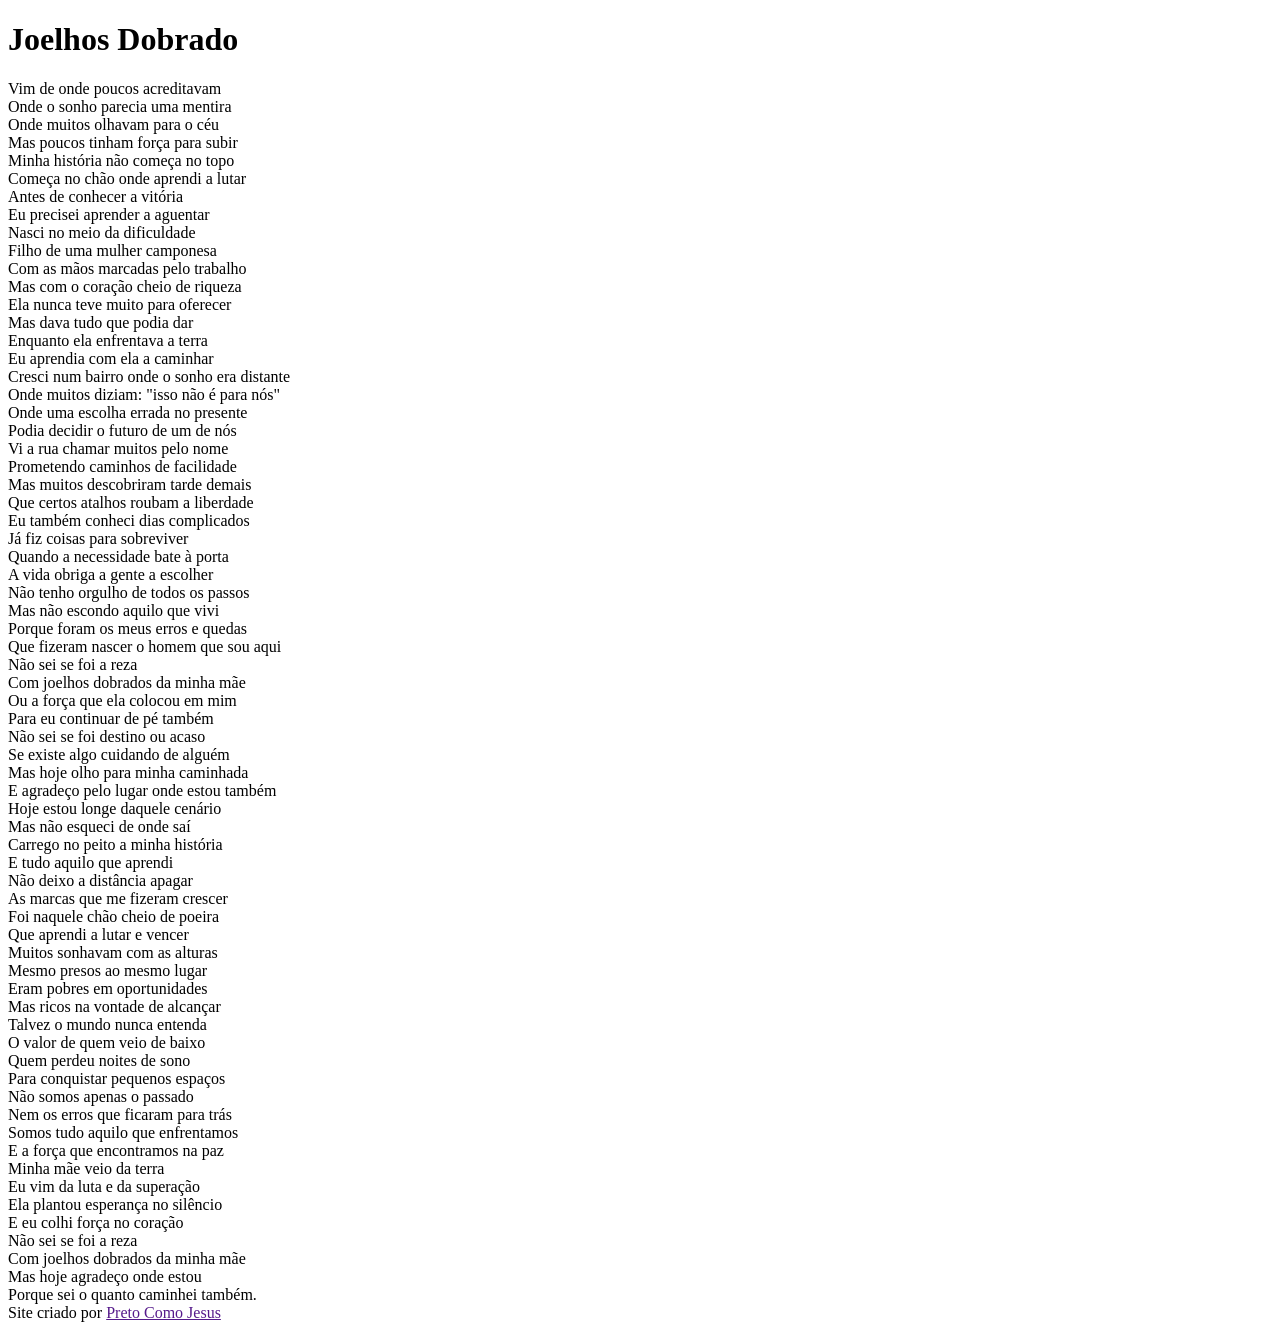
==== exercícios/projeto-preto/index.html @ 81c5db80 "index do site projeto-preto" ====
<!DOCTYPE html>
<html lang="pt">
<head>
    <meta charset="UTF-8">
    <meta name="viewport" content="width=device-width, initial-scale=1.0">
    <title>Joelhos Dobrado</title>
</head>
<body>
        
    <header> 

        <h1>Joelhos Dobrado</h1>

    </header>

        <section>

            Vim de onde poucos acreditavam <br>
            Onde o sonho parecia uma mentira <br>
            Onde muitos olhavam para o céu <br>
            Mas poucos tinham força para subir <br>
            Minha história não começa no topo <br>
            Começa no chão onde aprendi a lutar <br>
            Antes de conhecer a vitória <br>
            Eu precisei aprender a aguentar <br>

        </section>

        <section>

            Nasci no meio da dificuldade <br>
            Filho de uma mulher camponesa <br>
            Com as mãos marcadas pelo trabalho <br>
            Mas com o coração cheio de riqueza <br>
            Ela nunca teve muito para oferecer <br>
            Mas dava tudo que podia dar <br>
            Enquanto ela enfrentava a terra <br>
            Eu aprendia com ela a caminhar <br>
            Cresci num bairro onde o sonho era distante <br>
            Onde muitos diziam: "isso não é para nós" <br>
            Onde uma escolha errada no presente <br>
            Podia decidir o futuro de um de nós <br>

        </section>

        <section>

            Vi a rua chamar muitos pelo nome <br>
            Prometendo caminhos de facilidade <br>
            Mas muitos descobriram tarde demais <br>
            Que certos atalhos roubam a liberdade <br>
            Eu também conheci dias complicados <br>
            Já fiz coisas para sobreviver <br>
            Quando a necessidade bate à porta <br>
            A vida obriga a gente a escolher <br>
            Não tenho orgulho de todos os passos <br>
            Mas não escondo aquilo que vivi <br>
            Porque foram os meus erros e quedas <br>
            Que fizeram nascer o homem que sou aqui <br>

        </section>

        
        <section>
        
            Não sei se foi a reza <br>
            Com joelhos dobrados da minha mãe <br>
            Ou a força que ela colocou em mim <br>
            Para eu continuar de pé também <br>
        
            Não sei se foi destino ou acaso <br>
            Se existe algo cuidando de alguém <br>
            Mas hoje olho para minha caminhada <br>
            E agradeço pelo lugar onde estou também <br>
        
        </section>

        <section>
            
                Hoje estou longe daquele cenário <br>
                Mas não esqueci de onde saí <br>
                Carrego no peito a minha história <br>
                E tudo aquilo que aprendi <br>
            
                Não deixo a distância apagar <br> 
                As marcas que me fizeram crescer <br>
                Foi naquele chão cheio de poeira <br>
                Que aprendi a lutar e vencer <br>
            
                Muitos sonhavam com as alturas <br>
                Mesmo presos ao mesmo lugar <br>
                Eram pobres em oportunidades <br>
                Mas ricos na vontade de alcançar <br>
        </section>

        <section>

            Talvez o mundo nunca entenda <br> 
            O valor de quem veio de baixo <br>
            Quem perdeu noites de sono <br> 
            Para conquistar pequenos espaços <br>
            Não somos apenas o passado <br>
            Nem os erros que ficaram para trás <br>
            Somos tudo aquilo que enfrentamos <br>
            E a força que encontramos na paz <br>

        </section>

        <section>
        
            Minha mãe veio da terra <br>
            Eu vim da luta e da superação <br> 
            Ela plantou esperança no silêncio <br>
            E eu colhi força no coração <br>
        
            Não sei se foi a reza <br>
            Com joelhos dobrados da minha mãe <br> 
            Mas hoje agradeço onde estou <br> 
            Porque sei o quanto caminhei também. <br> 

        </section>

<footer> 
    Site criado por <a href="">Preto Como Jesus</a>
</footer>

</body>
</html>
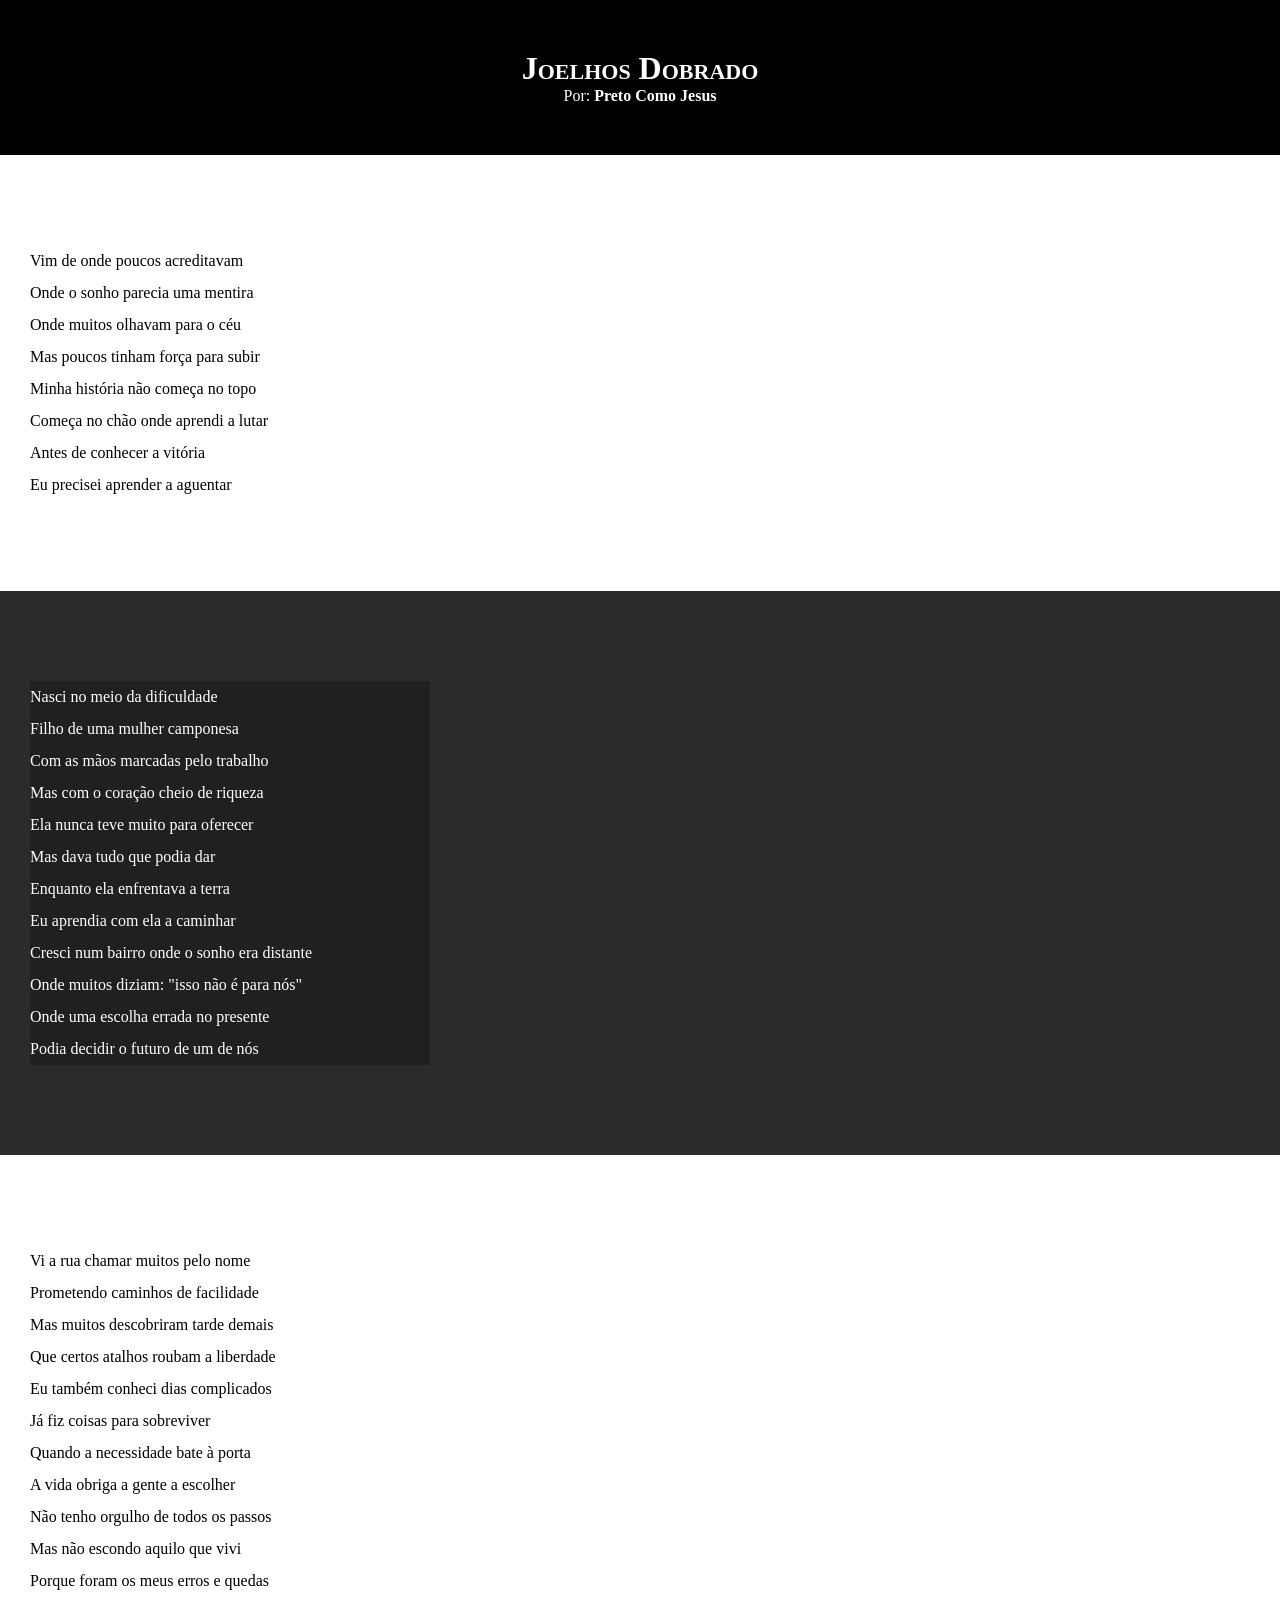
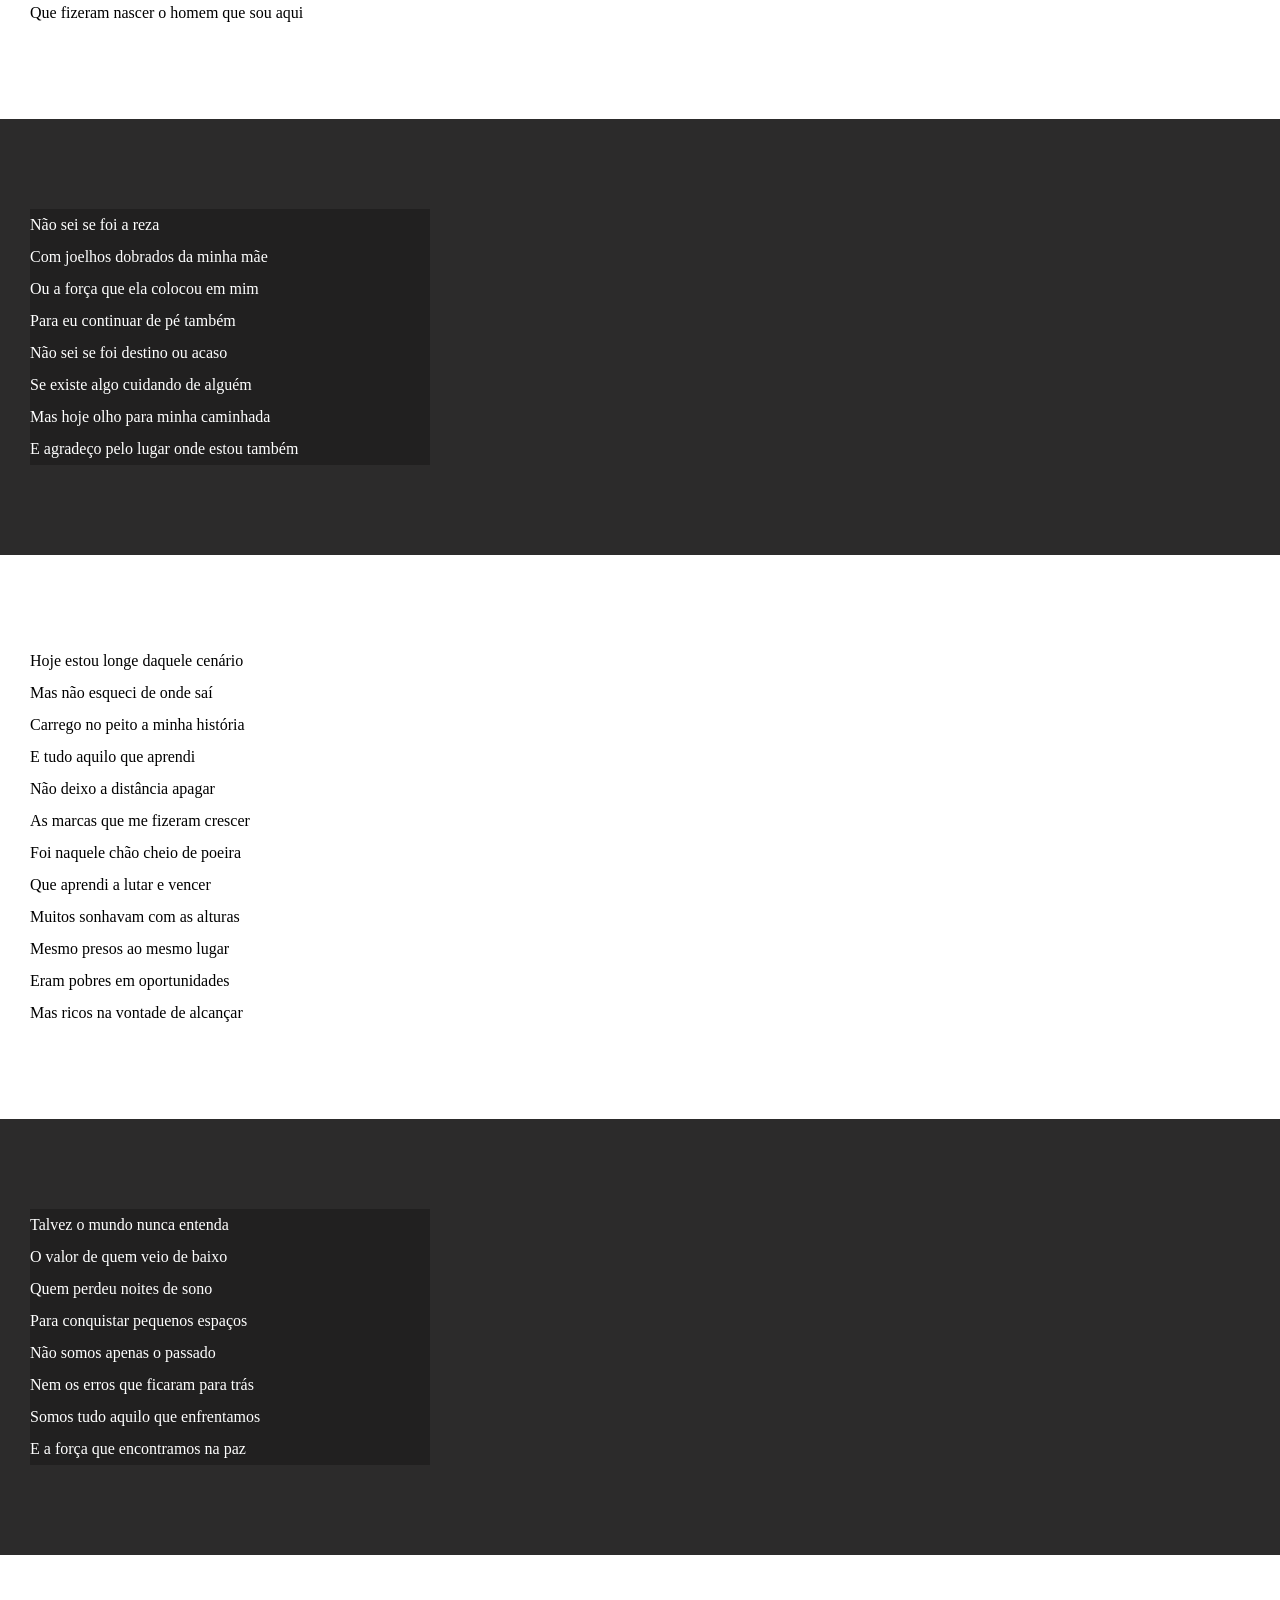
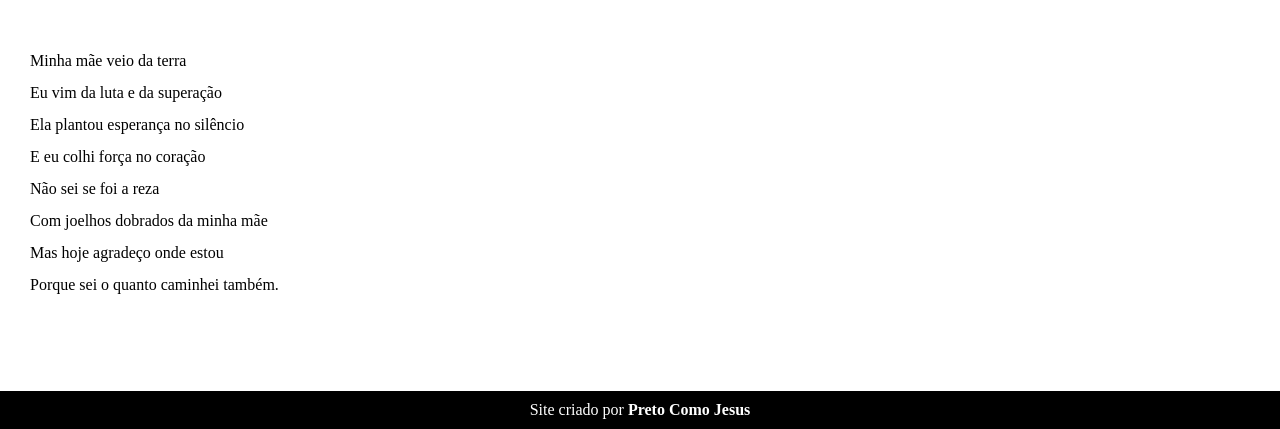
==== commit 5510cdd2: "Criei css do projeto-preto" ====
--- a/exercícios/projeto-preto/index.html
+++ b/exercícios/projeto-preto/index.html
@@ -3,6 +3,7 @@
 <head>
     <meta charset="UTF-8">
     <meta name="viewport" content="width=device-width, initial-scale=1.0">
+    <link rel="stylesheet" href="estilo/style.css">
     <title>Joelhos Dobrado</title>
 </head>
 <body>
@@ -10,118 +11,134 @@
     <header> 
 
         <h1>Joelhos Dobrado</h1>
+        <p>Por: <a href="#" target="_blank">Preto Como Jesus</a></p>
 
     </header>
 
-        <section>
-
-            Vim de onde poucos acreditavam <br>
-            Onde o sonho parecia uma mentira <br>
-            Onde muitos olhavam para o céu <br>
-            Mas poucos tinham força para subir <br>
-            Minha história não começa no topo <br>
-            Começa no chão onde aprendi a lutar <br>
-            Antes de conhecer a vitória <br>
-            Eu precisei aprender a aguentar <br>
+        <section class="normal">
+                <p>
+                    Vim de onde poucos acreditavam <br>
+                    Onde o sonho parecia uma mentira <br>
+                    Onde muitos olhavam para o céu <br>
+                    Mas poucos tinham força para subir <br>
+                    Minha história não começa no topo <br>
+                    Começa no chão onde aprendi a lutar <br>
+                    Antes de conhecer a vitória <br>
+                    Eu precisei aprender a aguentar <br>
+                </p>
 
         </section>
 
-        <section>
+        <section class="imagem">
+                <p>
+                    Nasci no meio da dificuldade <br>
+                    Filho de uma mulher camponesa <br>
+                    Com as mãos marcadas pelo trabalho <br>
+                    Mas com o coração cheio de riqueza <br>
+                    Ela nunca teve muito para oferecer <br>
+                    Mas dava tudo que podia dar <br>
+                </p>
 
-            Nasci no meio da dificuldade <br>
-            Filho de uma mulher camponesa <br>
-            Com as mãos marcadas pelo trabalho <br>
-            Mas com o coração cheio de riqueza <br>
-            Ela nunca teve muito para oferecer <br>
-            Mas dava tudo que podia dar <br>
-            Enquanto ela enfrentava a terra <br>
-            Eu aprendia com ela a caminhar <br>
-            Cresci num bairro onde o sonho era distante <br>
-            Onde muitos diziam: "isso não é para nós" <br>
-            Onde uma escolha errada no presente <br>
-            Podia decidir o futuro de um de nós <br>
+                <p>
+                    Enquanto ela enfrentava a terra <br>
+                    Eu aprendia com ela a caminhar <br>
+                    Cresci num bairro onde o sonho era distante <br>
+                    Onde muitos diziam: "isso não é para nós" <br>
+                    Onde uma escolha errada no presente <br>
+                    Podia decidir o futuro de um de nós <br>
+                </p>
+            
+        </section>
+
+        <section class="normal">
+            <p>
+                Vi a rua chamar muitos pelo nome <br>
+                Prometendo caminhos de facilidade <br>
+                Mas muitos descobriram tarde demais <br>
+                Que certos atalhos roubam a liberdade <br>
+                Eu também conheci dias complicados <br>
+                Já fiz coisas para sobreviver <br>
+            </p>
+            
+            <p>
+                Quando a necessidade bate à porta <br>
+                A vida obriga a gente a escolher <br>
+                Não tenho orgulho de todos os passos <br>
+                Mas não escondo aquilo que vivi <br>
+                Porque foram os meus erros e quedas <br>
+                Que fizeram nascer o homem que sou aqui <br>
+            </p>
 
         </section>
 
-        <section>
+        <section class="imagem">
+    
+            <p>
+                Não sei se foi a reza <br>
+                Com joelhos dobrados da minha mãe <br>
+                Ou a força que ela colocou em mim <br>
+                Para eu continuar de pé também <br>
+                Não sei se foi destino ou acaso <br>
+                Se existe algo cuidando de alguém <br>
+                Mas hoje olho para minha caminhada <br>
+                E agradeço pelo lugar onde estou também <br>
+            </p>
+        
+        </section>
 
-            Vi a rua chamar muitos pelo nome <br>
-            Prometendo caminhos de facilidade <br>
-            Mas muitos descobriram tarde demais <br>
-            Que certos atalhos roubam a liberdade <br>
-            Eu também conheci dias complicados <br>
-            Já fiz coisas para sobreviver <br>
-            Quando a necessidade bate à porta <br>
-            A vida obriga a gente a escolher <br>
-            Não tenho orgulho de todos os passos <br>
-            Mas não escondo aquilo que vivi <br>
-            Porque foram os meus erros e quedas <br>
-            Que fizeram nascer o homem que sou aqui <br>
+        <section class="normal">
+                <p>
+                    Hoje estou longe daquele cenário <br>
+                    Mas não esqueci de onde saí <br>
+                    Carrego no peito a minha história <br>
+                    E tudo aquilo que aprendi <br>
+                </p>
+
+                <p>
+                    Não deixo a distância apagar <br>
+                    As marcas que me fizeram crescer <br>
+                    Foi naquele chão cheio de poeira <br>
+                    Que aprendi a lutar e vencer <br>
+                </p>
+            
+                <p>
+                    Muitos sonhavam com as alturas <br>
+                    Mesmo presos ao mesmo lugar <br>
+                    Eram pobres em oportunidades <br>
+                    Mas ricos na vontade de alcançar <br>
+                </p>
+        </section>
+
+        <section class="imagem">
+            <p>
+                Talvez o mundo nunca entenda <br>
+                O valor de quem veio de baixo <br>
+                Quem perdeu noites de sono <br>
+                Para conquistar pequenos espaços <br>
+                Não somos apenas o passado <br>
+                Nem os erros que ficaram para trás <br>
+                Somos tudo aquilo que enfrentamos <br>
+                E a força que encontramos na paz <br>
+            </p>
 
         </section>
 
-        
-        <section>
-        
-            Não sei se foi a reza <br>
-            Com joelhos dobrados da minha mãe <br>
-            Ou a força que ela colocou em mim <br>
-            Para eu continuar de pé também <br>
-        
-            Não sei se foi destino ou acaso <br>
-            Se existe algo cuidando de alguém <br>
-            Mas hoje olho para minha caminhada <br>
-            E agradeço pelo lugar onde estou também <br>
-        
-        </section>
-
-        <section>
-            
-                Hoje estou longe daquele cenário <br>
-                Mas não esqueci de onde saí <br>
-                Carrego no peito a minha história <br>
-                E tudo aquilo que aprendi <br>
-            
-                Não deixo a distância apagar <br> 
-                As marcas que me fizeram crescer <br>
-                Foi naquele chão cheio de poeira <br>
-                Que aprendi a lutar e vencer <br>
-            
-                Muitos sonhavam com as alturas <br>
-                Mesmo presos ao mesmo lugar <br>
-                Eram pobres em oportunidades <br>
-                Mas ricos na vontade de alcançar <br>
-        </section>
-
-        <section>
-
-            Talvez o mundo nunca entenda <br> 
-            O valor de quem veio de baixo <br>
-            Quem perdeu noites de sono <br> 
-            Para conquistar pequenos espaços <br>
-            Não somos apenas o passado <br>
-            Nem os erros que ficaram para trás <br>
-            Somos tudo aquilo que enfrentamos <br>
-            E a força que encontramos na paz <br>
-
-        </section>
-
-        <section>
-        
-            Minha mãe veio da terra <br>
-            Eu vim da luta e da superação <br> 
-            Ela plantou esperança no silêncio <br>
-            E eu colhi força no coração <br>
-        
-            Não sei se foi a reza <br>
-            Com joelhos dobrados da minha mãe <br> 
-            Mas hoje agradeço onde estou <br> 
-            Porque sei o quanto caminhei também. <br> 
+        <section class="normal">
+            <p>
+                Minha mãe veio da terra <br>
+                Eu vim da luta e da superação <br>
+                Ela plantou esperança no silêncio <br>
+                E eu colhi força no coração <br>
+                Não sei se foi a reza <br>
+                Com joelhos dobrados da minha mãe <br>
+                Mas hoje agradeço onde estou <br>
+                Porque sei o quanto caminhei também. <br>
+            </p>
 
         </section>
 
 <footer> 
-    Site criado por <a href="">Preto Como Jesus</a>
+    <p>Site criado por <a href="">Preto Como Jesus</a></p>
 </footer>
 
 </body>
--- a/exercícios/projeto-preto/estilo/style.css
+++ b/exercícios/projeto-preto/estilo/style.css
@@ -0,0 +1,87 @@
+@charset "UTF-8";
+
+*{
+    margin: 0px;
+    padding: 0px;
+}
+
+html, body {
+    min-height: 100vh;
+    background-color: darkgrey;
+
+}
+
+header{
+    background-color: black;
+    color: white;
+    text-align: center;
+}
+
+header > h1 {
+    padding-top: 50px;
+    font-variant: small-caps;
+}
+
+header > p {
+    padding-bottom: 50px;
+}
+
+a {
+    color: white;
+    text-decoration: none;
+    font-weight: bolder;
+}
+
+a:hover{
+    text-decoration: underline;
+}
+
+section{
+    padding-top: 10vh;
+    padding-bottom: 10vh;
+    line-height: 2em;
+    padding-left: 30px;
+}
+
+section.normal{
+    background-color: white;
+    color: black;
+ 
+}
+
+section.imagem{
+    background-color: rgb(44, 43, 43);
+    color: white;
+}
+
+section.imagem > p {
+    width: 400px;
+    background-color: rgba(0, 0, 0, 0.247);
+
+}
+
+
+
+
+
+
+
+
+
+
+
+
+
+
+
+
+
+
+ 
+footer{
+    background-color: black;
+    color: white;
+    text-align: center;
+    padding: 10px;
+ 
+}
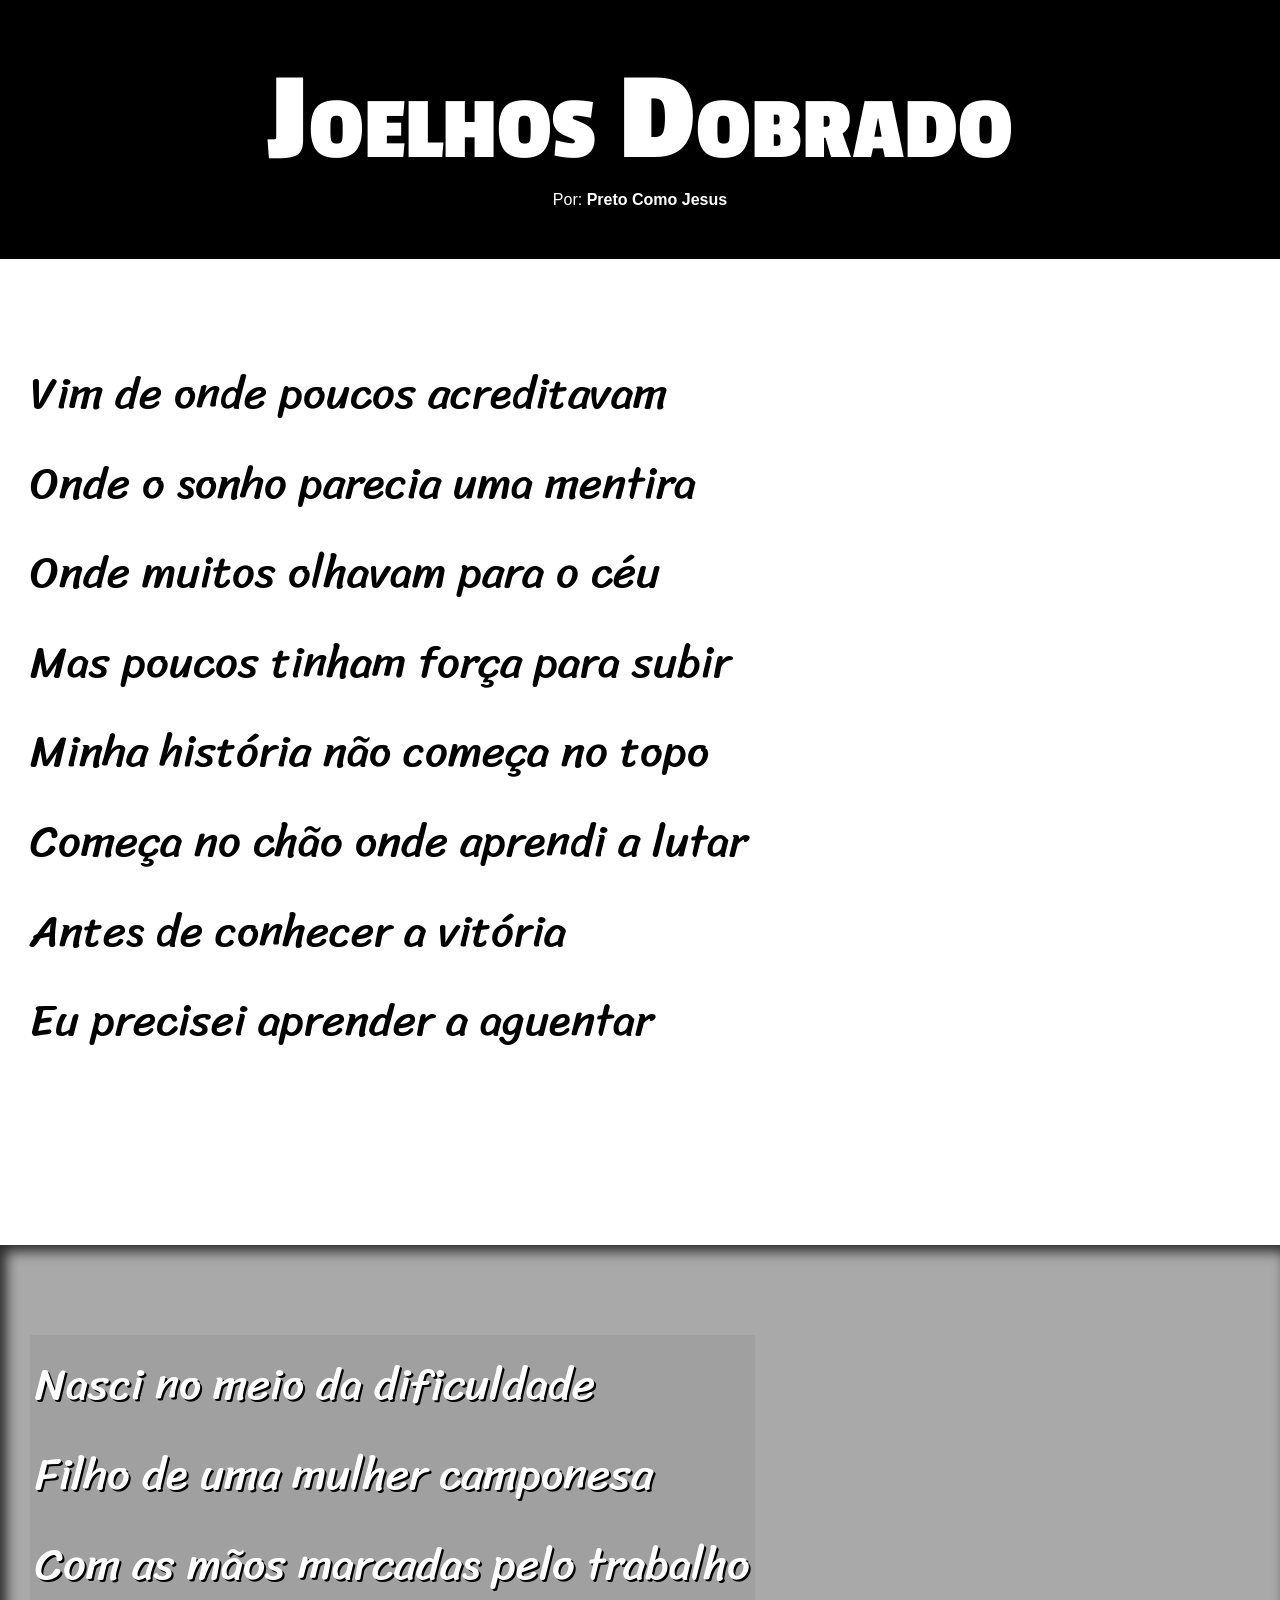
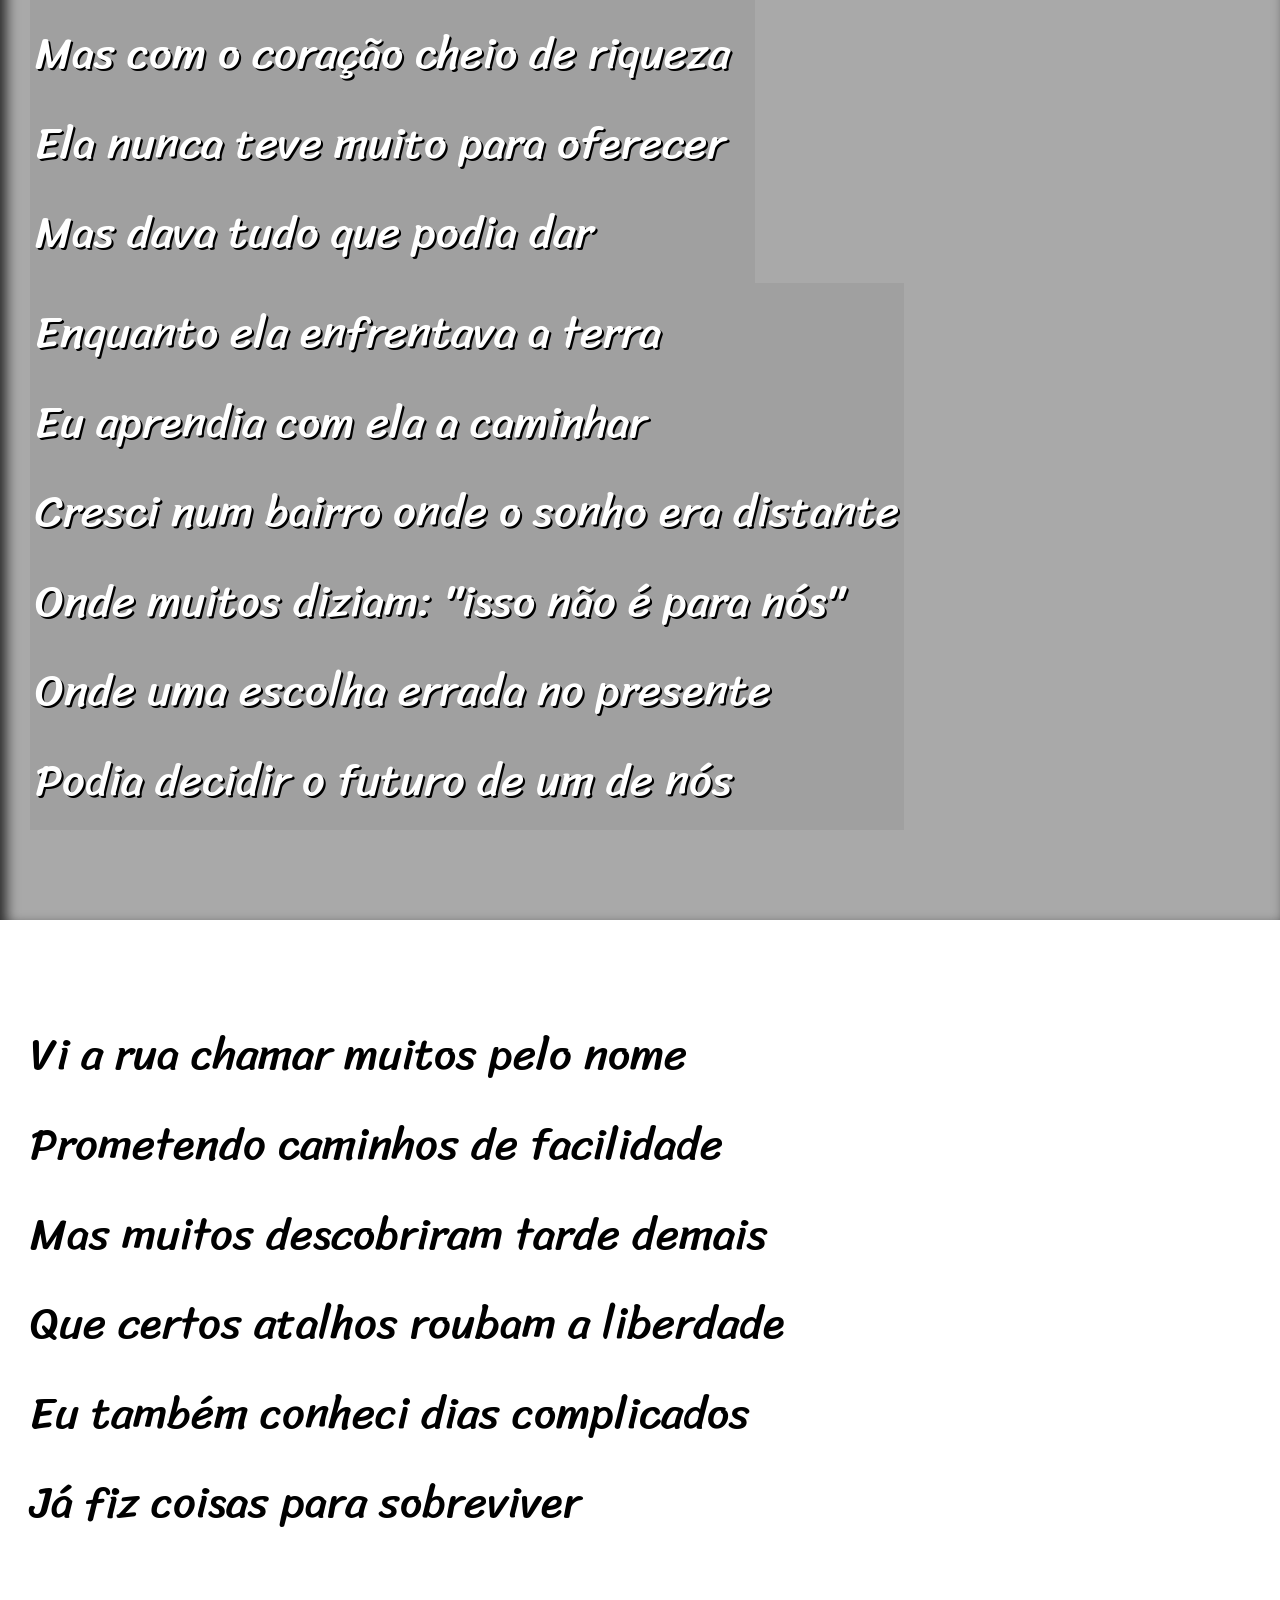
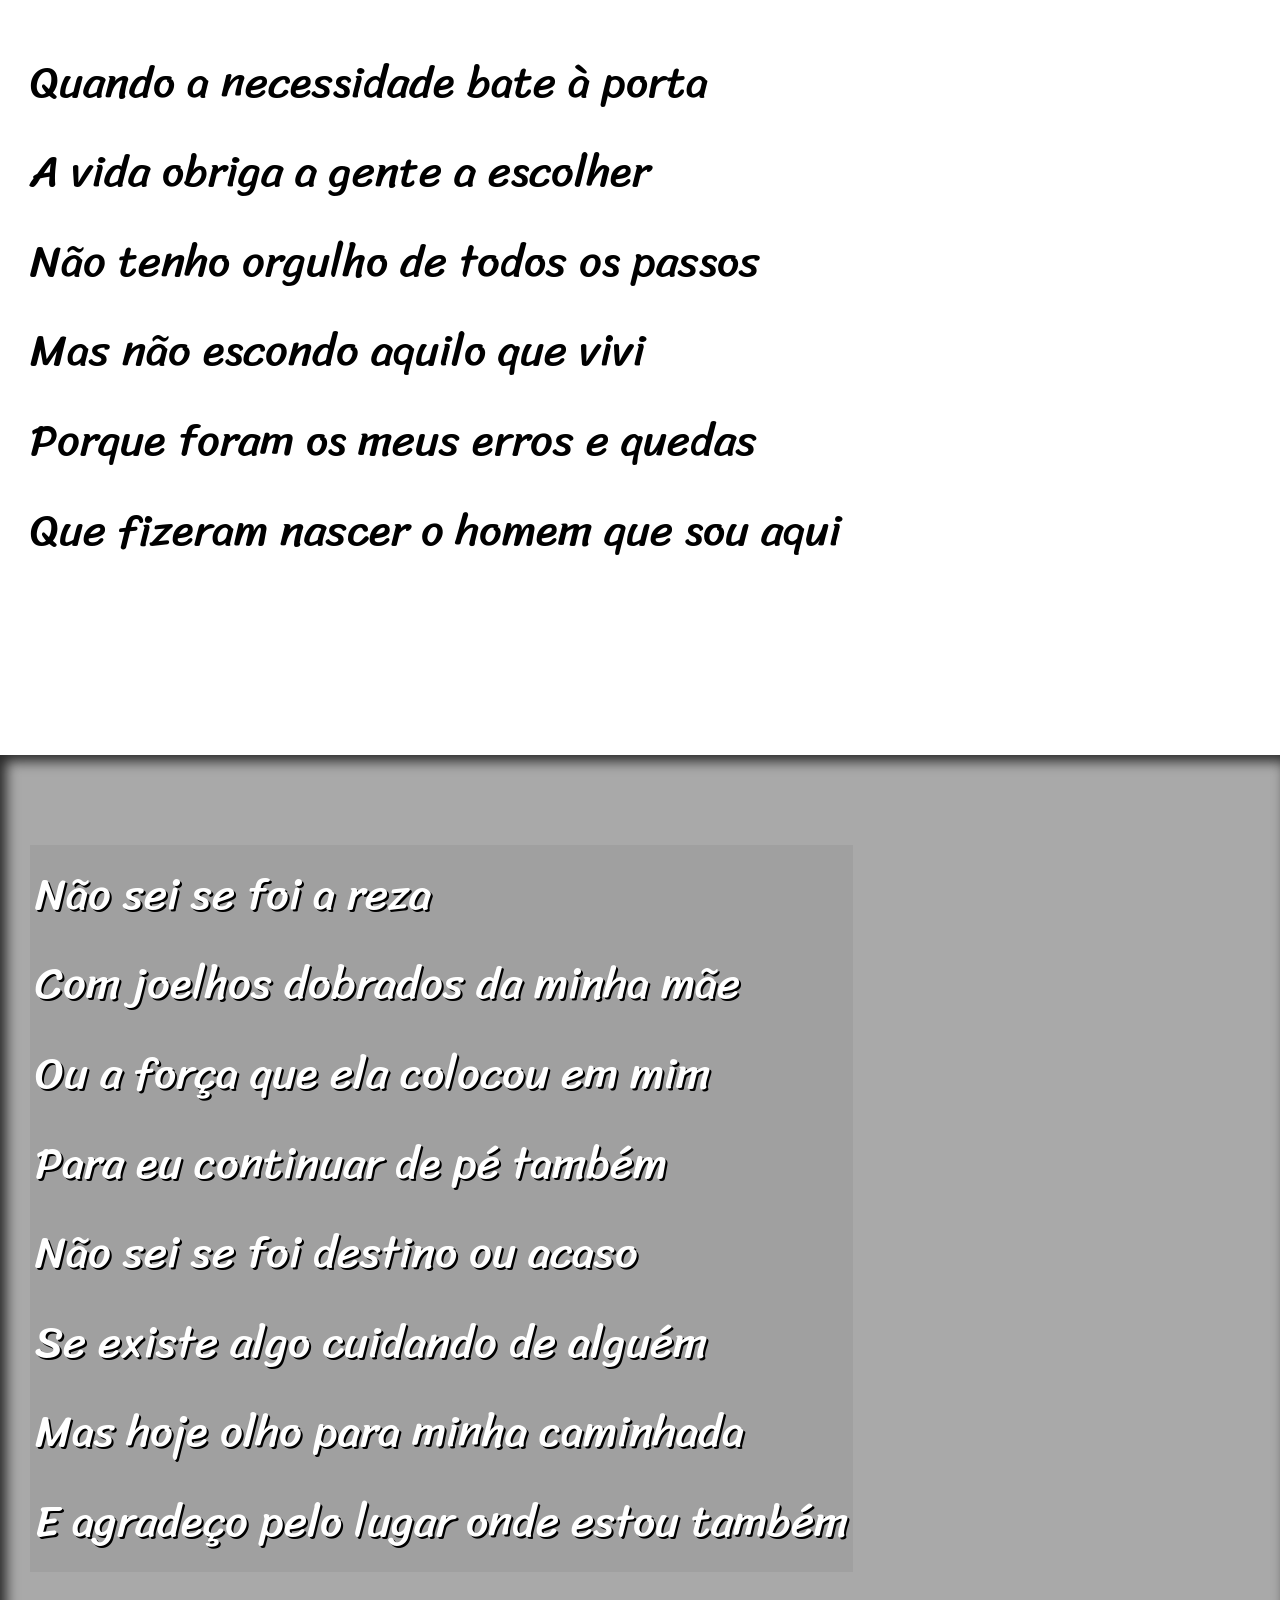
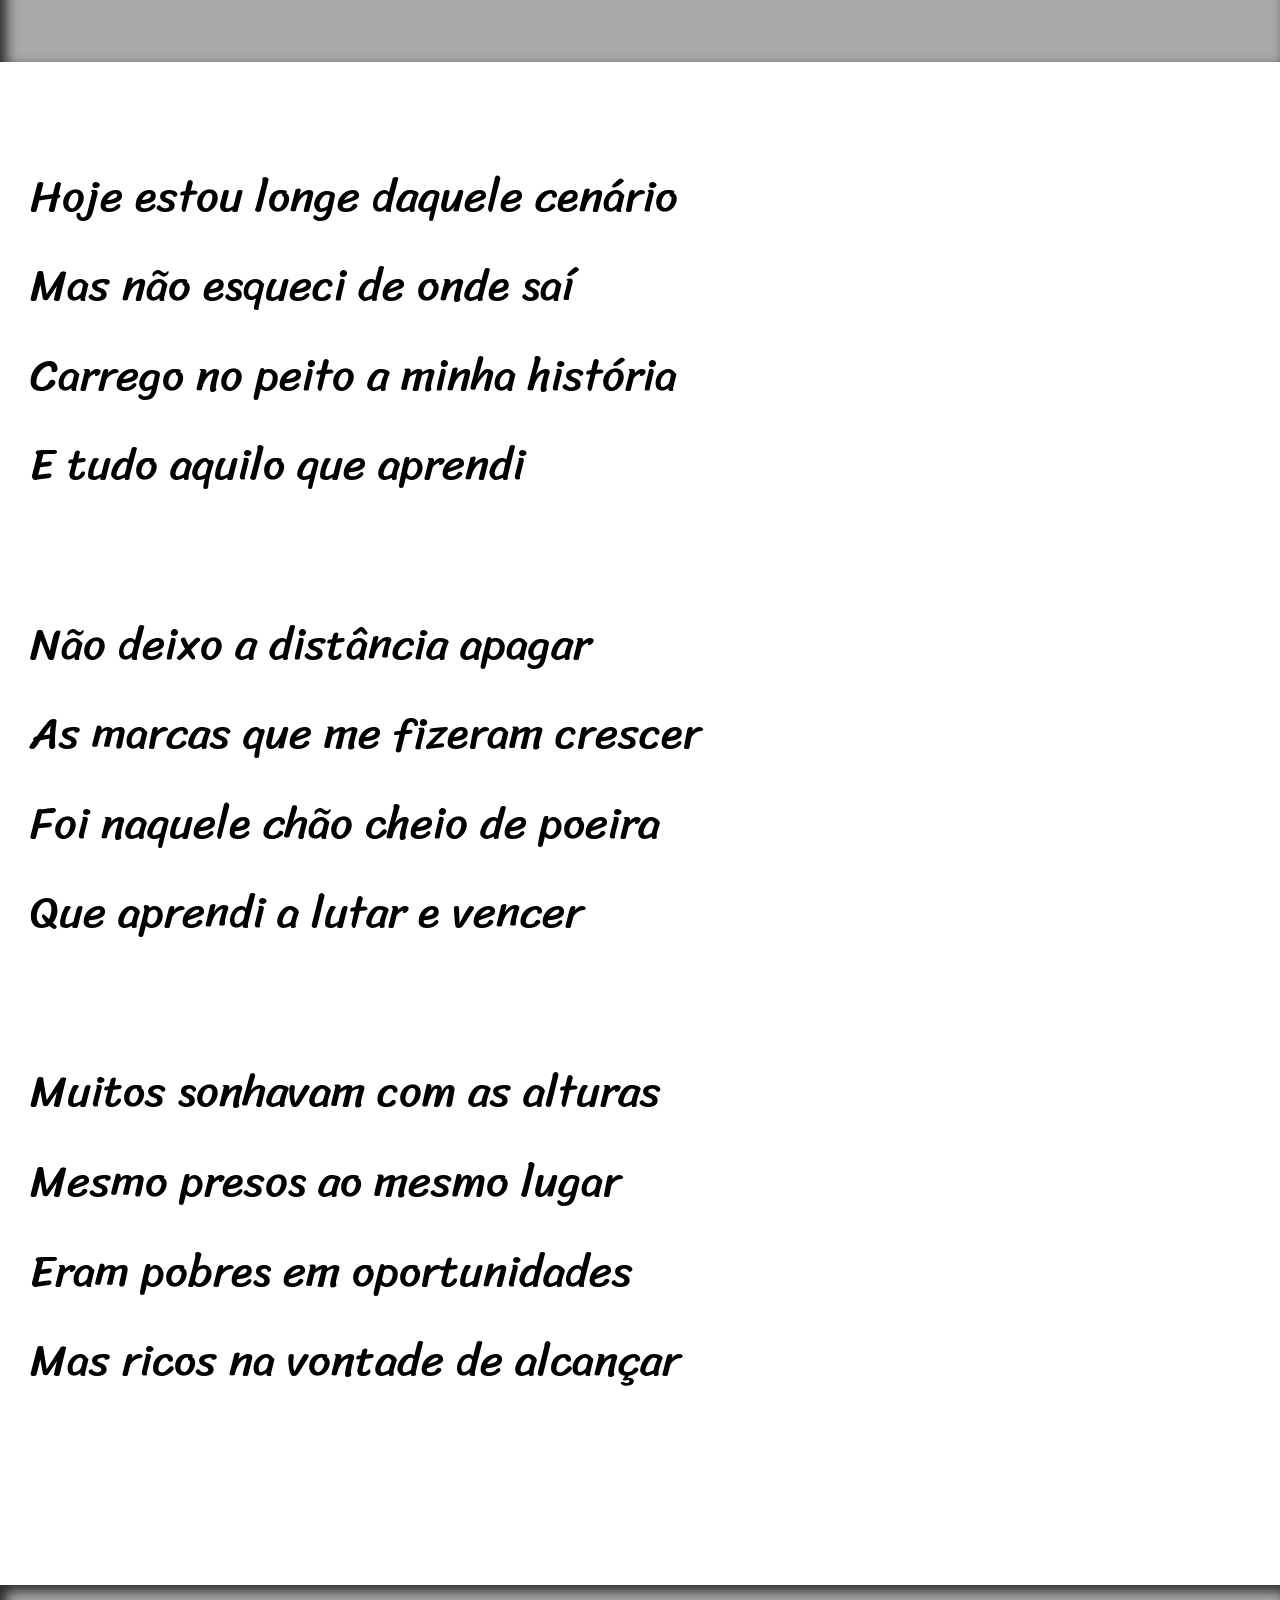
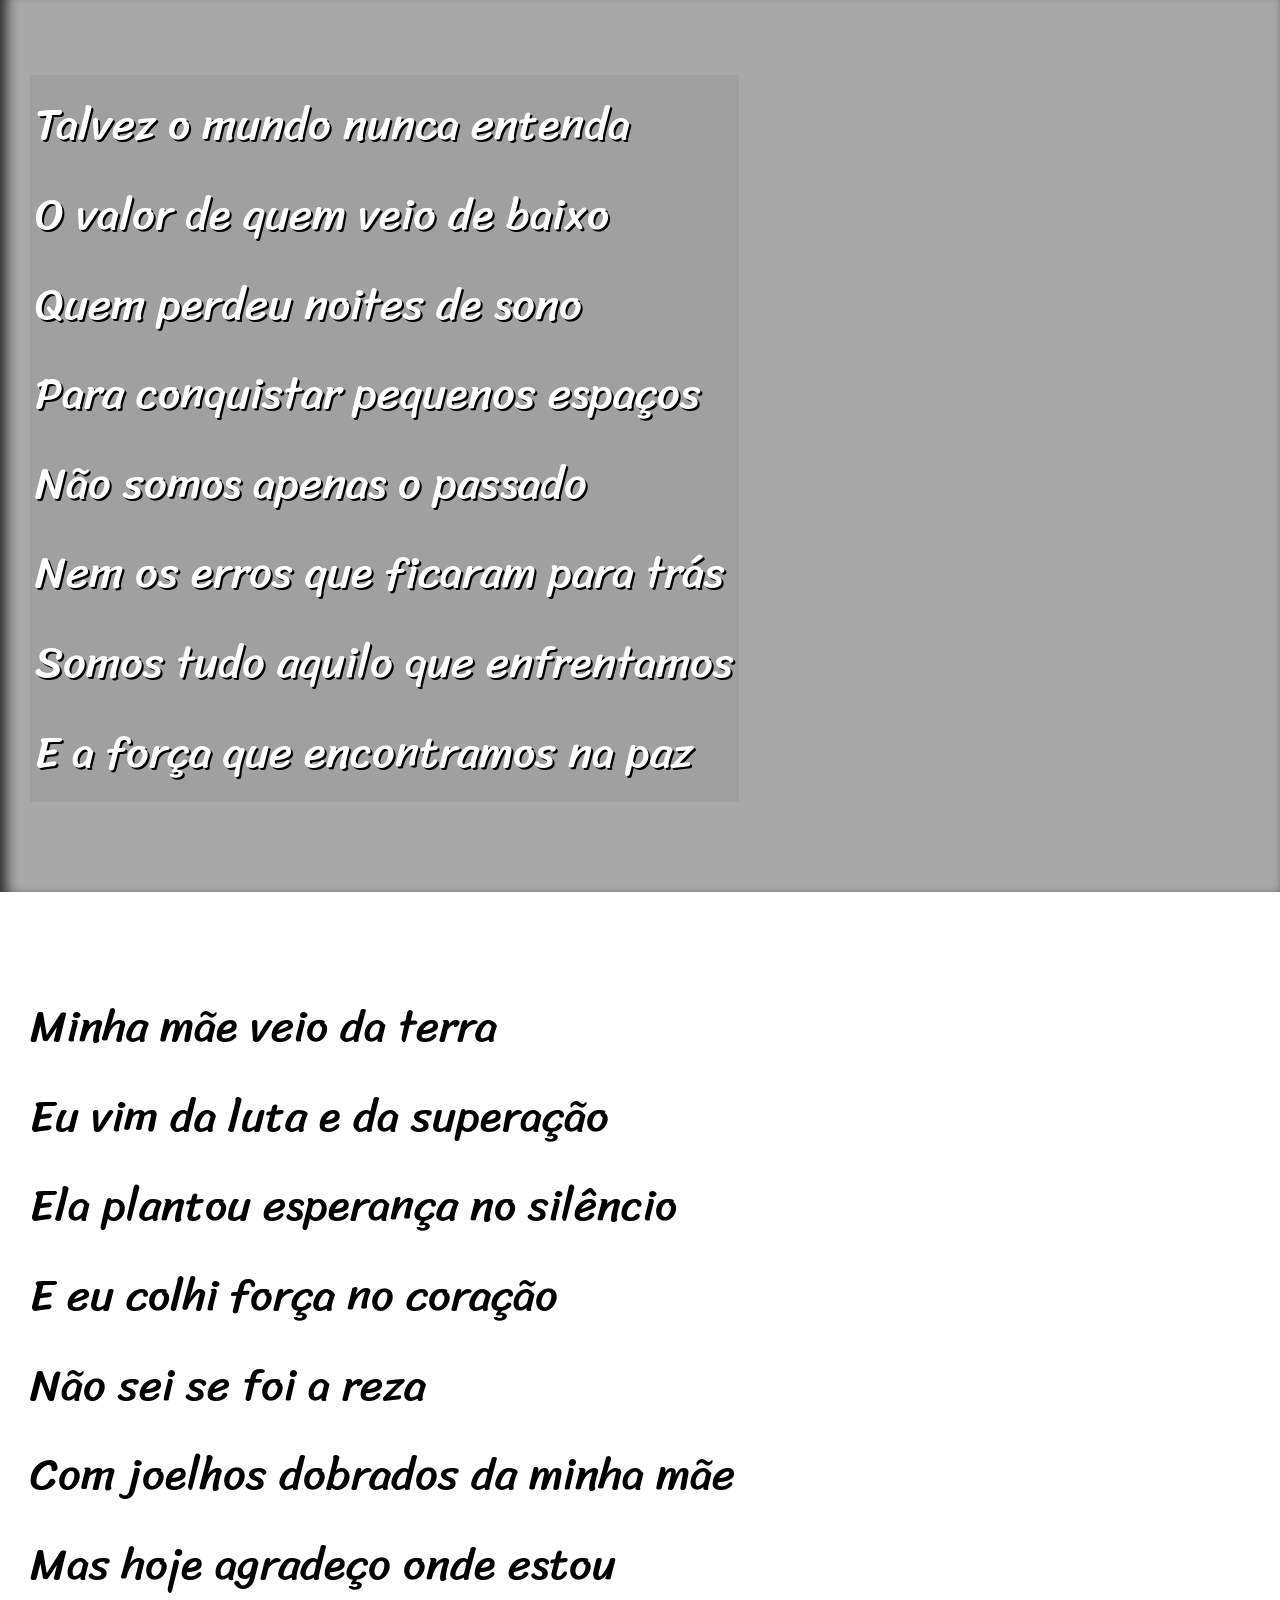
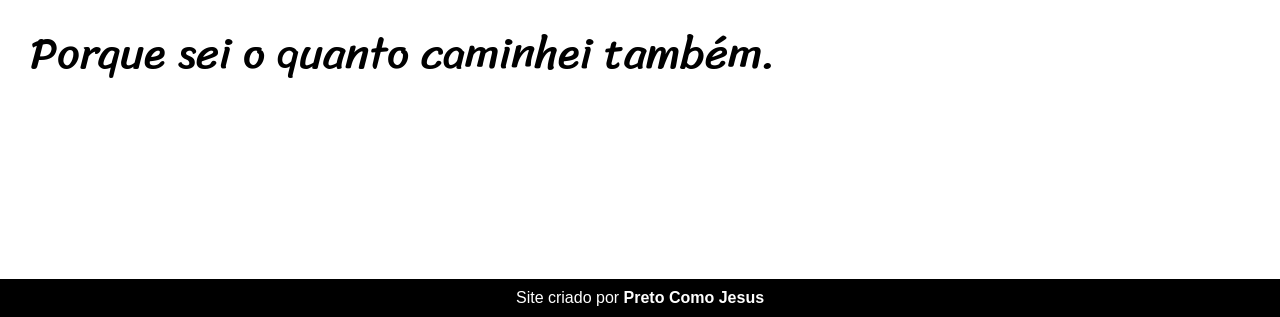
==== commit ab5e44a8: "site completo" ====
--- a/exercícios/projeto-preto/index.html
+++ b/exercícios/projeto-preto/index.html
@@ -11,7 +11,7 @@
     <header> 
 
         <h1>Joelhos Dobrado</h1>
-        <p>Por: <a href="#" target="_blank">Preto Como Jesus</a></p>
+        <p>Por: <a href="index.html" target="_blank">Preto Como Jesus</a></p>
 
     </header>
 
@@ -29,7 +29,7 @@
 
         </section>
 
-        <section class="imagem">
+        <section class="imagem" id="img01">
                 <p>
                     Nasci no meio da dificuldade <br>
                     Filho de uma mulher camponesa <br>
@@ -71,7 +71,7 @@
 
         </section>
 
-        <section class="imagem">
+        <section class="imagem" id="img02">
     
             <p>
                 Não sei se foi a reza <br>
@@ -109,7 +109,7 @@
                 </p>
         </section>
 
-        <section class="imagem">
+        <section class="imagem" id="img03">
             <p>
                 Talvez o mundo nunca entenda <br>
                 O valor de quem veio de baixo <br>
@@ -138,7 +138,7 @@
         </section>
 
 <footer> 
-    <p>Site criado por <a href="">Preto Como Jesus</a></p>
+    <p>Site criado por <a href="index.html">Preto Como Jesus</a></p>
 </footer>
 
 </body>
--- a/exercícios/projeto-preto/estilo/style.css
+++ b/exercícios/projeto-preto/estilo/style.css
@@ -1,4 +1,13 @@
 @charset "UTF-8";
+
+@import url('https://fonts.googleapis.com/css2?family=Passion+One:wght@400;700;900&display=swap');
+@import url('https://fonts.googleapis.com/css2?family=Passion+One:wght@400;700;900&family=Sriracha&display=swap');
+
+:root{
+    --fonte1: Verdana, Geneva, Tahoma, sans-serif;
+    --fonte2: "Passion One", cursive;
+    --fonte3: "Sriracha", cursive;
+}
 
 *{
     margin: 0px;
@@ -8,6 +17,7 @@
 html, body {
     min-height: 100vh;
     background-color: darkgrey;
+    font-family: var(--fonte1);
 
 }
 
@@ -20,6 +30,8 @@
 header > h1 {
     padding-top: 50px;
     font-variant: small-caps;
+    font-family: var(--fonte2);
+    font-size: 10vw;
 }
 
 header > p {
@@ -41,6 +53,32 @@
     padding-bottom: 10vh;
     line-height: 2em;
     padding-left: 30px;
+    font-family: var(--fonte3);
+    font-size: 3.5vw;
+}
+
+section > p{
+    padding-bottom: 2em;
+}
+
+section#img01{
+    background-image: url('../imagens/background001.jpg');
+    background-position: center;
+    
+}
+
+section#img02{
+    background-image: url('../imagens/background002.jpg');
+    background-position: center;
+    
+
+}
+
+section#img03{
+    background-image: url('../imagens/background001.jpg');
+    background-position: center;
+   
+
 }
 
 section.normal{
@@ -52,11 +90,17 @@
 section.imagem{
     background-color: rgb(44, 43, 43);
     color: white;
+    box-shadow: inset 6px 6px 13px 0px rgba(0, 0, 0, 0.781);
+    background-size: cover;
+    background-attachment: fixed;
+
 }
 
 section.imagem > p {
-    width: 400px;
-    background-color: rgba(0, 0, 0, 0.247);
+    display: inline-block;
+    padding: 5px;
+    background-color: rgba(0, 0, 0, 0.055);
+    text-shadow: 2px 2px 0px black;
 
 }
 
